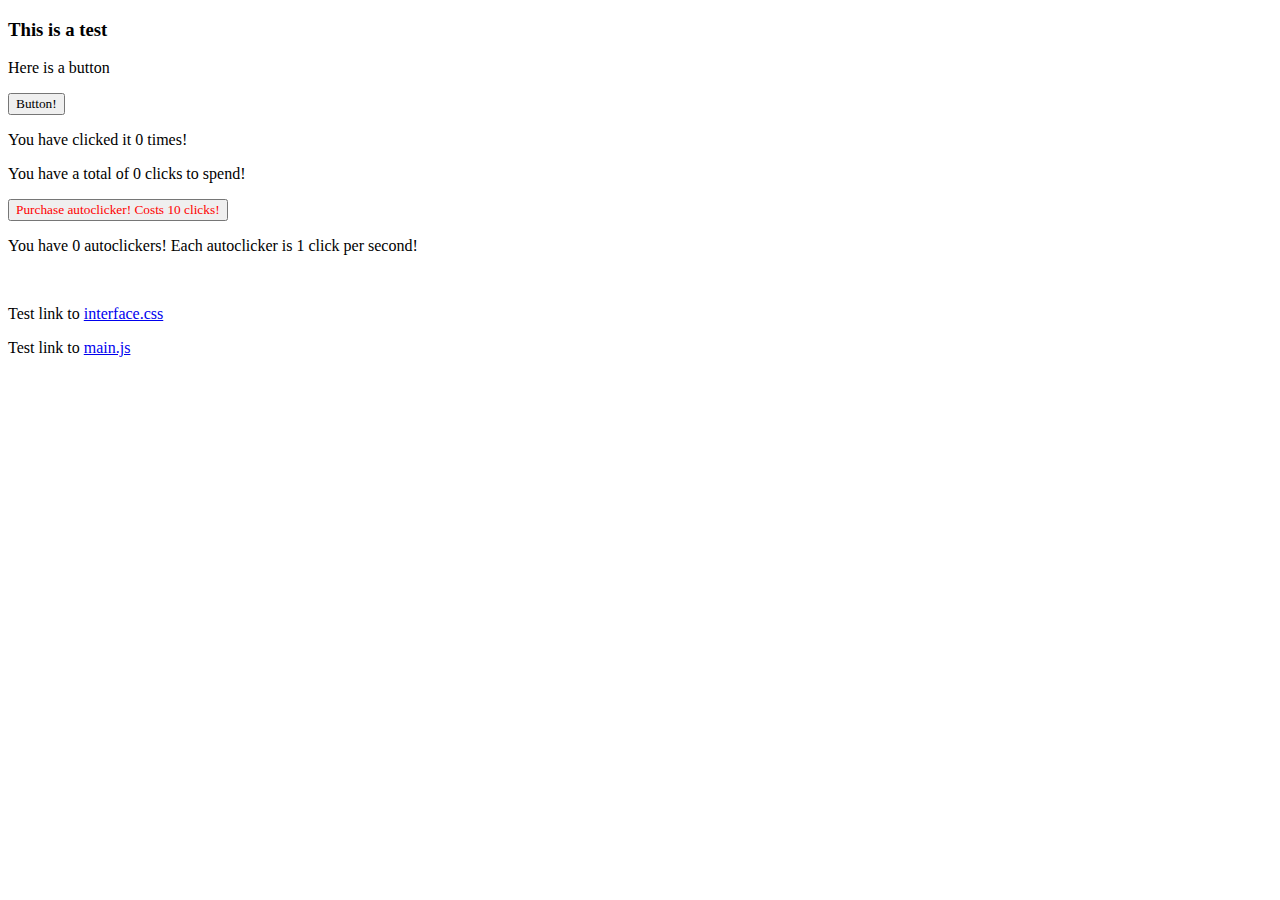
==== index.html @ b2354d4b "First commit" ====
<!DOCTYPE html>
<html>
<head>
	<link rel="stylesheet" type="text/css" href="interface.css" />
	<title>Test Page</title>
</head>
<body>
	<h3>This is a test</h3>
	<p>Here is a button</p>
	<button id="button" onClick="clickButtonMan(1)">Button!</button>
	<p>You have clicked it <span id="noOfManClicks">0</span> times!</p>
	<p>You have a total of <span id="noOfClicks">0</span> clicks to spend!</p>
	<button id="button2" onClick="clickButton2(1)">Purchase autoclicker! Costs <span id="cost">10</span> clicks!</button>
	<p>You have <span id="noOfAutoclickers">0</span> autoclickers! Each autoclicker is 1 click per second!</p>
	<br/>
	<p>Test link to <a href="interface.css">interface.css</a></p>
	<p>Test link to <a href="main.js">main.js</a></p>








<script type="text/javascript" src="main.js"></script>
</body>
</html>
---- interface.css ----
* {
	font-family:cursive;
}

#button2 {
	color:red;
}
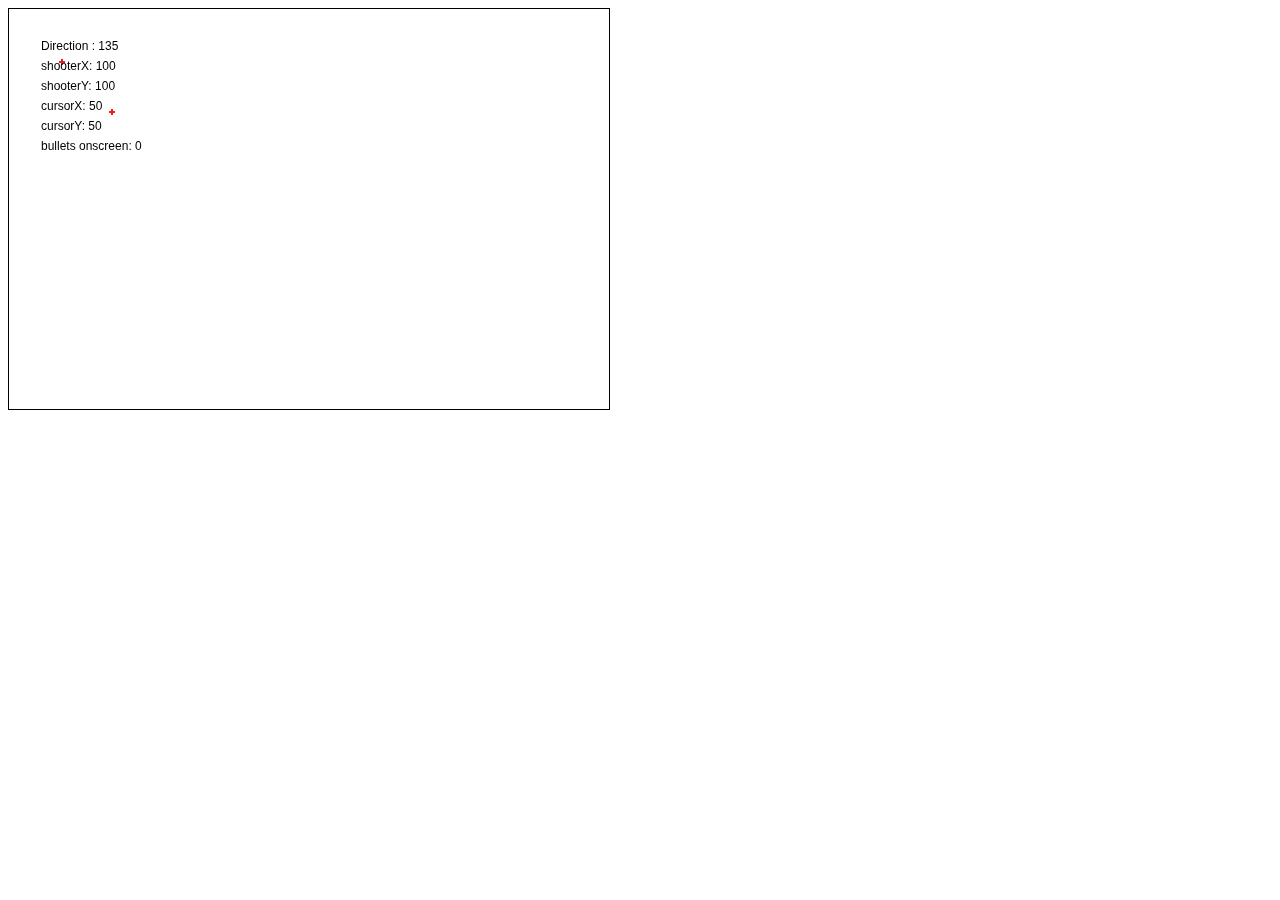
==== commit 806c49f8: "Basic shooting mechanic added" ====
--- a/index.html
+++ b/index.html
@@ -5,24 +5,10 @@
 	<title>Test Page</title>
 </head>
 <body>
-	<h3>This is a test</h3>
-	<p>Here is a button</p>
-	<button id="button" onClick="clickButtonMan(1)">Button!</button>
-	<p>You have clicked it <span id="noOfManClicks">0</span> times!</p>
-	<p>You have a total of <span id="noOfClicks">0</span> clicks to spend!</p>
-	<button id="button2" onClick="clickButton2(1)">Purchase autoclicker! Costs <span id="cost">10</span> clicks!</button>
-	<p>You have <span id="noOfAutoclickers">0</span> autoclickers! Each autoclicker is 1 click per second!</p>
-	<br/>
-	<p>Test link to <a href="interface.css">interface.css</a></p>
-	<p>Test link to <a href="main.js">main.js</a></p>
-
-
-
-
-
-
-
-
+<!--
+<canvas id="canvas" width="1200" height="620" style="border:1px solid"></canvas>
+-->
+<canvas id="canvas" width="600" height="400" style="border:1px solid"></canvas>
 <script type="text/javascript" src="main.js"></script>
 </body>
 </html>